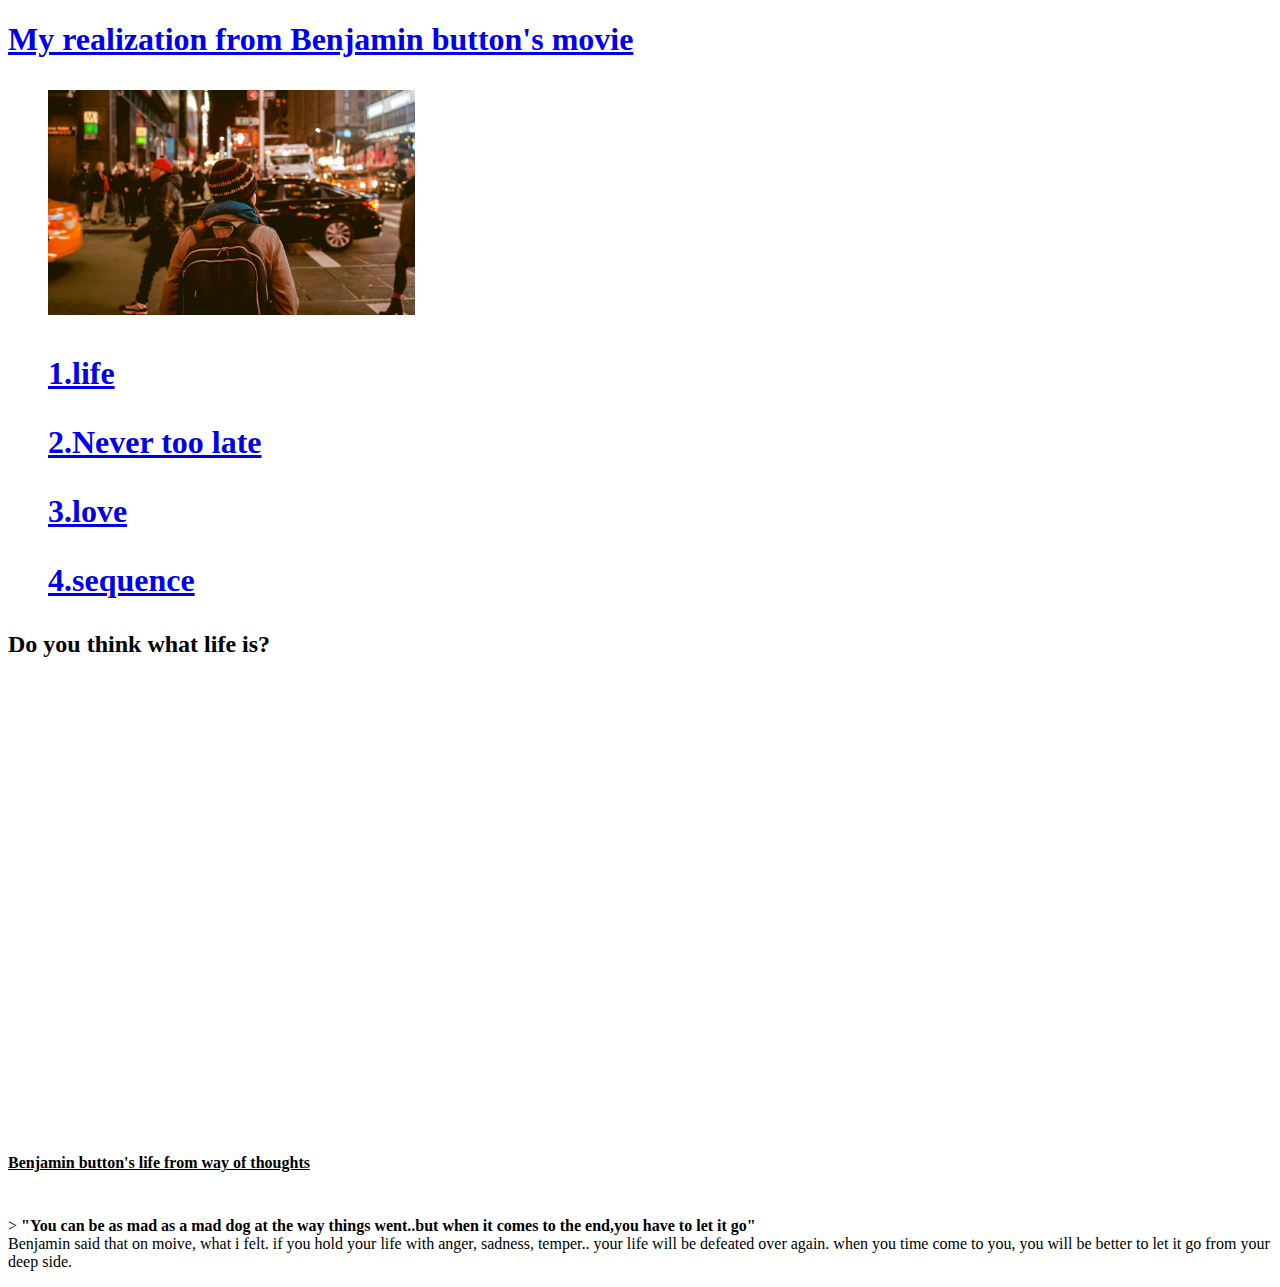
==== life.html @ 46de6109 "HTML-CSS WEBSITE for my favorite movie" ====
<!DOCTYPE html>
<html>
  <head>
    <title>Benjamin Button's review</title>
    <meta charset="utf-8" lang="eng" />
  </head>
  <body>
    <h1>
      <a href="index.html">My realization from Benjamin button's movie</a>
    
      <li>
        <ul> <img width="30%" src="life.jpg" /></ul>
        <ul><a href="life.html">1.life</a></ul>
        <ul><a href="nevertoolate.html">2.Never too late</a></ul>
        <ul><a href="love.html">3.love</a></ul>
        <ul><a href="sequence.html">4.sequence</a></ul>
        </li>
    </h1>
  </body>
  
    <h2><strong><span>Do you think what life is?</span></h2></strong> 


        
    <strong
       ><u><a>
        Benjamin button's life from way of thoughts</a></strong></u>
        <iframe width="871" height="490" src="https://www.youtube.com/embed/3LC7gVlXsyo" frameborder="0" allow="accelerometer; autoplay; encrypted-media; gyroscope; picture-in-picture" allowfullscreen></iframe>
<p style="margin-top:45px;"> >
    <strong>"You can be as mad as a mad dog at the way things went..but when it comes to the end,you have to let it go"</strong> <br>
     Benjamin said that on moive, what i felt. if you hold your life with anger, sadness, temper.. your life will be defeated over again.
     when you time come to you, you will be better to let it go from your deep side.
</p>
 
</html>
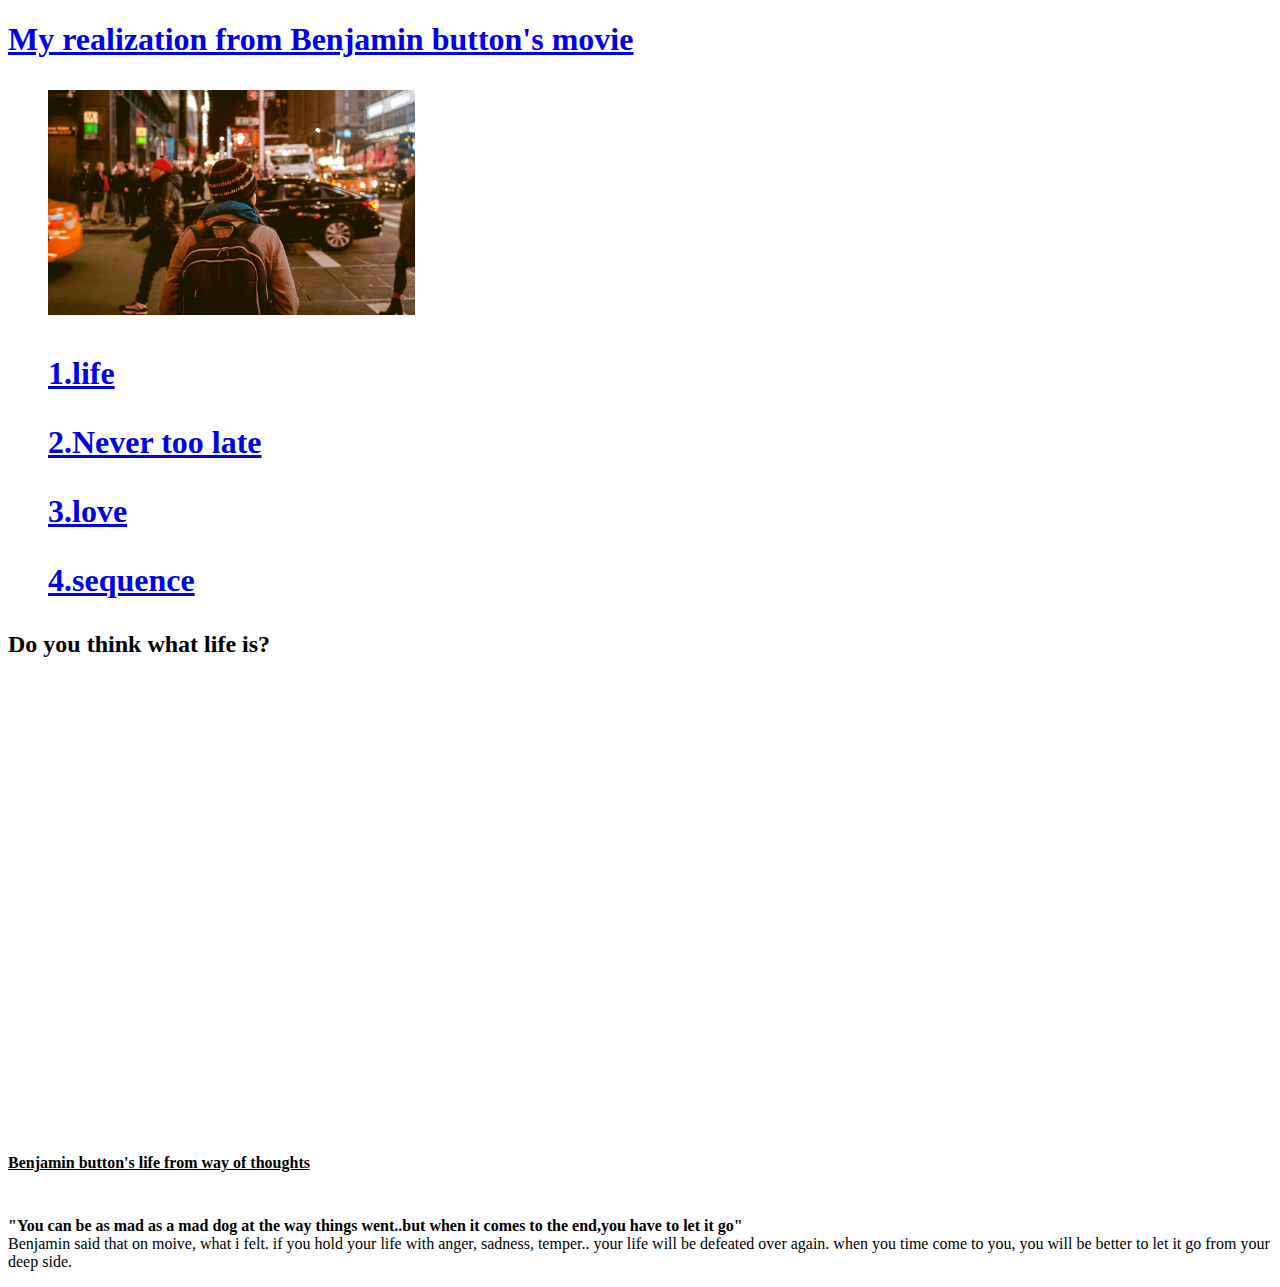
==== commit ebaa88f4: "1.2 live chat,google analytics" ====
--- a/life.html
+++ b/life.html
@@ -1,6 +1,15 @@
 <!DOCTYPE html>
 <html>
   <head>
+    <!-- Global site tag (gtag.js) - Google Analytics -->
+<script async src="https://www.googletagmanager.com/gtag/js?id=UA-173491914-1"></script>
+<script>
+  window.dataLayer = window.dataLayer || [];
+  function gtag(){dataLayer.push(arguments);}
+  gtag('js', new Date());
+
+  gtag('config', 'UA-173491914-1');
+</script>
     <title>Benjamin Button's review</title>
     <meta charset="utf-8" lang="eng" />
   </head>
@@ -16,7 +25,7 @@
         <ul><a href="sequence.html">4.sequence</a></ul>
         </li>
     </h1>
-  </body>
+ 
   
     <h2><strong><span>Do you think what life is?</span></h2></strong> 
 
@@ -26,10 +35,53 @@
        ><u><a>
         Benjamin button's life from way of thoughts</a></strong></u>
         <iframe width="871" height="490" src="https://www.youtube.com/embed/3LC7gVlXsyo" frameborder="0" allow="accelerometer; autoplay; encrypted-media; gyroscope; picture-in-picture" allowfullscreen></iframe>
-<p style="margin-top:45px;"> >
+<p style="margin-top:45px;"> 
     <strong>"You can be as mad as a mad dog at the way things went..but when it comes to the end,you have to let it go"</strong> <br>
      Benjamin said that on moive, what i felt. if you hold your life with anger, sadness, temper.. your life will be defeated over again.
      when you time come to you, you will be better to let it go from your deep side.
 </p>
  
+<p>
+
+    <div id="disqus_thread"></div>
+    <script>
+    
+    /**
+    *  RECOMMENDED CONFIGURATION VARIABLES: EDIT AND UNCOMMENT THE SECTION BELOW TO INSERT DYNAMIC VALUES FROM YOUR PLATFORM OR CMS.
+    *  LEARN WHY DEFINING THESE VARIABLES IS IMPORTANT: https://disqus.com/admin/universalcode/#configuration-variables*/
+    /*
+    var disqus_config = function () {
+    this.page.url = PAGE_URL;  // Replace PAGE_URL with your page's canonical URL variable
+    this.page.identifier = PAGE_IDENTIFIER; // Replace PAGE_IDENTIFIER with your page's unique identifier variable
+    };
+    */
+    (function() { // DON'T EDIT BELOW THIS LINE
+    var d = document, s = d.createElement('script');
+    s.src = 'https://fatejin.disqus.com/embed.js';
+    s.setAttribute('data-timestamp', +new Date());
+    (d.head || d.body).appendChild(s);
+    })();
+    </script>
+    <noscript>Please enable JavaScript to view the <a href="https://disqus.com/?ref_noscript">comments powered by Disqus.</a></noscript>
+                                
+
+
+</p>
+
+<p>
+  <!--Start of Tawk.to Script-->
+<script type="text/javascript">
+  var Tawk_API=Tawk_API||{}, Tawk_LoadStart=new Date();
+  (function(){
+  var s1=document.createElement("script"),s0=document.getElementsByTagName("script")[0];
+  s1.async=true;
+  s1.src='https://embed.tawk.to/5f1aa274a45e787d128c0a12/default';
+  s1.charset='UTF-8';
+  s1.setAttribute('crossorigin','*');
+  s0.parentNode.insertBefore(s1,s0);
+  })();
+  </script>
+  <!--End of Tawk.to Script-->
+</p>
+</body>
 </html>
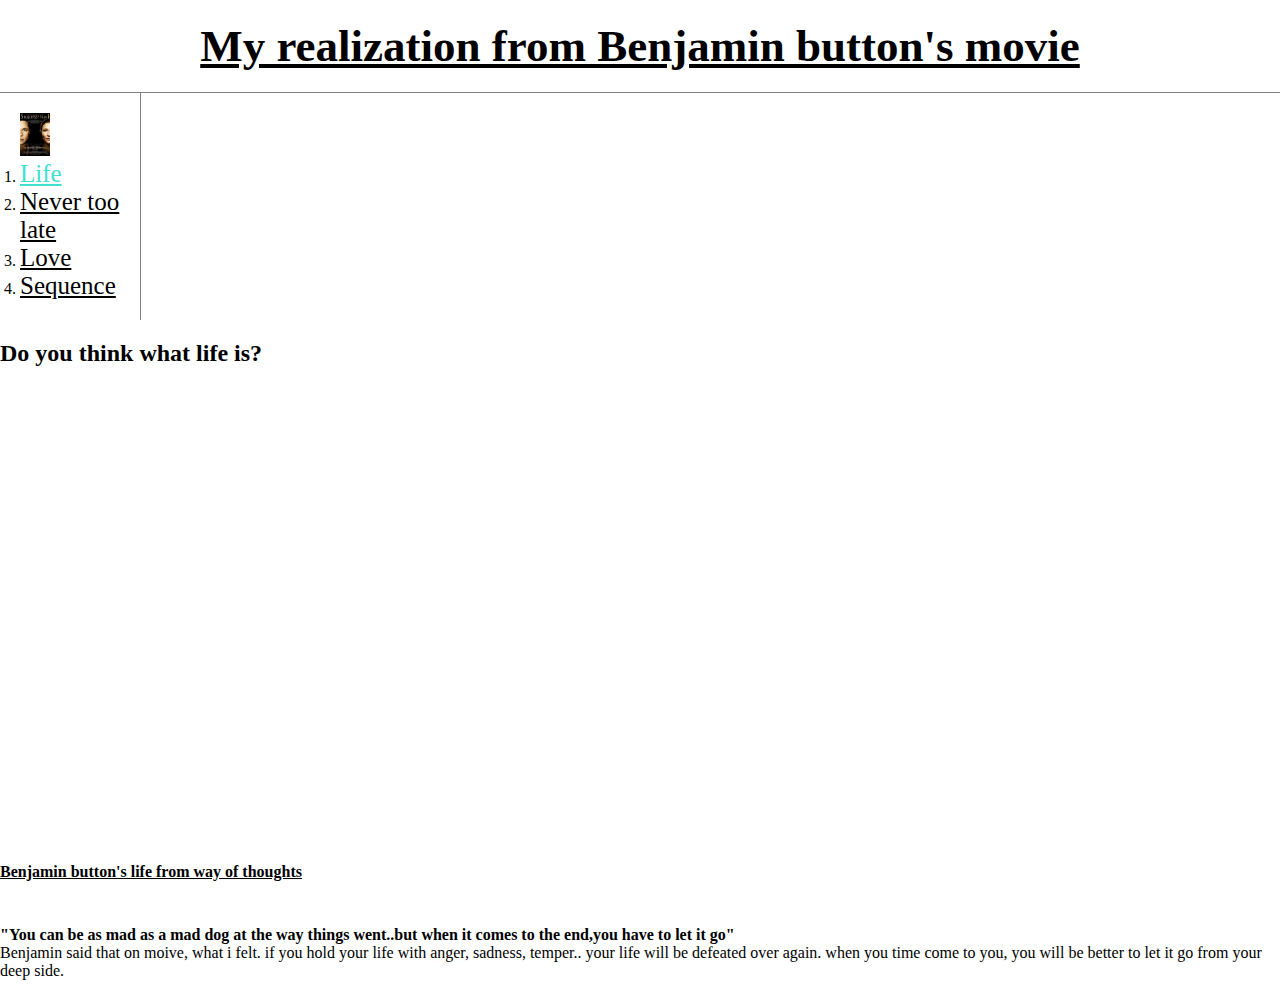
==== commit 8c2cbe05: "1.4 CSS-Box Model for decoration" ====
--- a/life.html
+++ b/life.html
@@ -14,17 +14,50 @@
     <meta charset="utf-8" lang="eng" />
   </head>
   <body>
-    <h1>
-      <a href="index.html">My realization from Benjamin button's movie</a>
+    <style>
+      body{
+        margin:0;
+      }
+      #active{
+        color: turquoise;
+      }
+      
+      .saw{
+        font-size: 25px;
+        font-weight: 30px;
+      }
+      
+      a{      
+        color:black;
+        
+      }
+      h1 {
+        font-size: 45px;
+        text-align: center;
+        border-bottom: 1px solid gray;
+        margin: 0;
+        padding: 20px;
+      }
+      ol {
+        border-right: 1px solid grey;
+        width: 100px;
+        margin:0;
+        padding:20px;
+      }
+    </style>
+  </head>
+  <body>
+     
+      <h1> <a href="index.html">My realization from Benjamin button's movie</h1></a>
     
-      <li>
-        <ul> <img width="30%" src="life.jpg" /></ul>
-        <ul><a href="life.html">1.life</a></ul>
-        <ul><a href="nevertoolate.html">2.Never too late</a></ul>
-        <ul><a href="love.html">3.love</a></ul>
-        <ul><a href="sequence.html">4.sequence</a></ul>
-        </li>
-    </h1>
+      <ol>
+         <img width="30%" src="poster.jpg" />
+        <li><a href="life.html" class="saw" id="active">Life</a></li>
+        <li><a href="nevertoolate.html" class="saw">Never too late</a></li>
+        <li><a href="love.html" class= "saw">Love</a></li>
+        <li><a href="sequence.html" class="saw">Sequence</a></li>
+      </ol>
+     
  
   
     <h2><strong><span>Do you think what life is?</span></h2></strong> 
